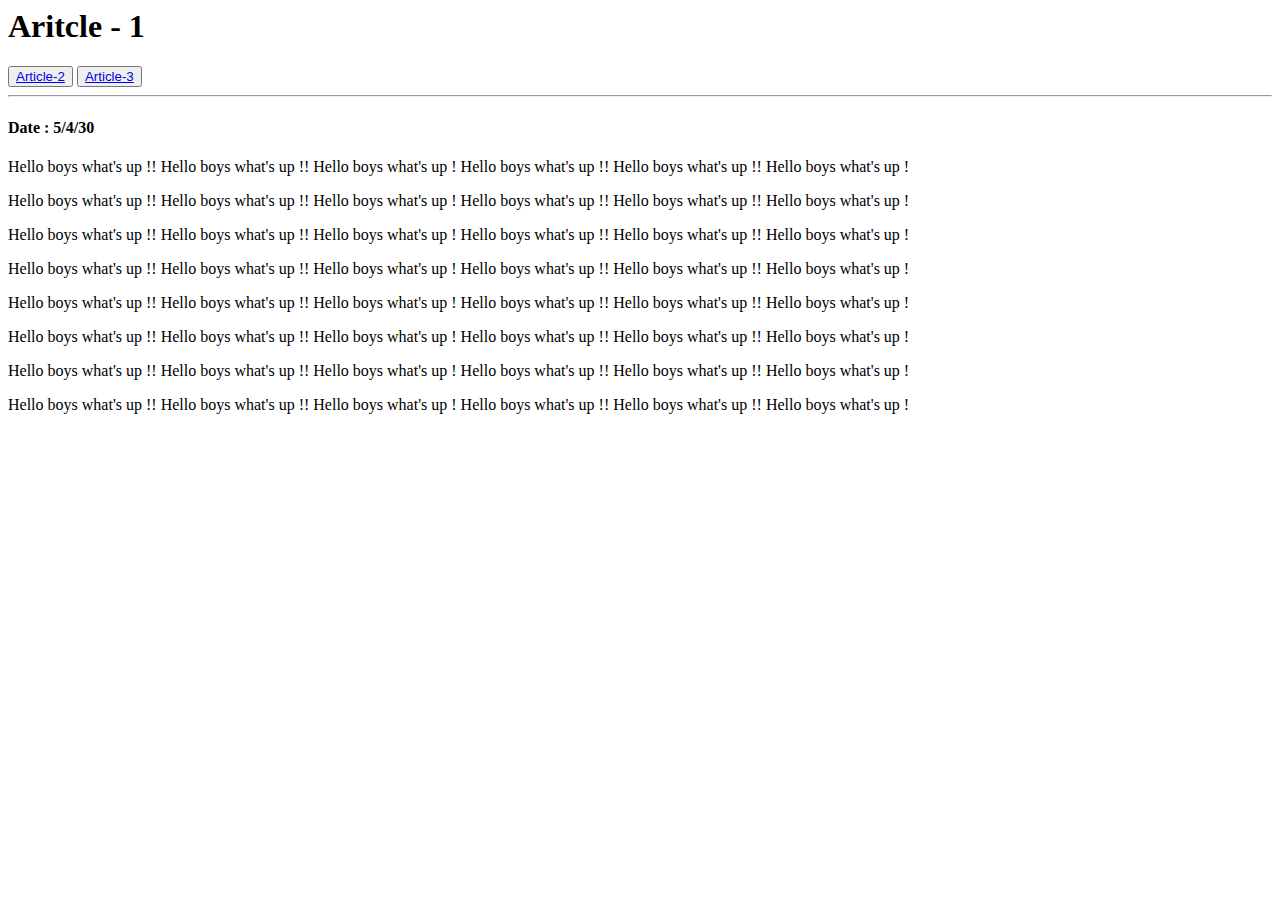
==== ui/article_one.html @ 4e1772ac "[imad-console] Updates ui/article_one.html" ====
<html>
<head>
    <title>Article one</title>
    <meta name="viewport" content="width=device-width, initial-scale=1" />
    <link href="style.css" rel="stylesheet" type="css"/>
</head>
<body>
    <h1>Aritcle - 1</h1>
    <span>
        <button><a href = "Article-2">Article-2</a></button>
        <button><a href = "Article-3">Article-3</a></button>
    </span>
    <hr>
    <h4>Date : 5/4/30</h4>
    <div>
        <p>Hello boys what's up !! Hello boys what's up !! Hello boys what's up ! Hello boys what's up !! Hello boys what's up !! Hello boys what's up !</p>
        <p>Hello boys what's up !! Hello boys what's up !! Hello boys what's up ! Hello boys what's up !! Hello boys what's up !! Hello boys what's up !</p>
    </div>    
    <div>
        <p>Hello boys what's up !! Hello boys what's up !! Hello boys what's up ! Hello boys what's up !! Hello boys what's up !! Hello boys what's up !</p>
        <p>Hello boys what's up !! Hello boys what's up !! Hello boys what's up ! Hello boys what's up !! Hello boys what's up !! Hello boys what's up !</p>
    </div>    
    <div>
        <p>Hello boys what's up !! Hello boys what's up !! Hello boys what's up ! Hello boys what's up !! Hello boys what's up !! Hello boys what's up !</p>
        <p>Hello boys what's up !! Hello boys what's up !! Hello boys what's up ! Hello boys what's up !! Hello boys what's up !! Hello boys what's up !</p>
    </div>    
    <div>
        <p>Hello boys what's up !! Hello boys what's up !! Hello boys what's up ! Hello boys what's up !! Hello boys what's up !! Hello boys what's up !</p>
        <p>Hello boys what's up !! Hello boys what's up !! Hello boys what's up ! Hello boys what's up !! Hello boys what's up !! Hello boys what's up !</p>
    </div>
</body>
</html>
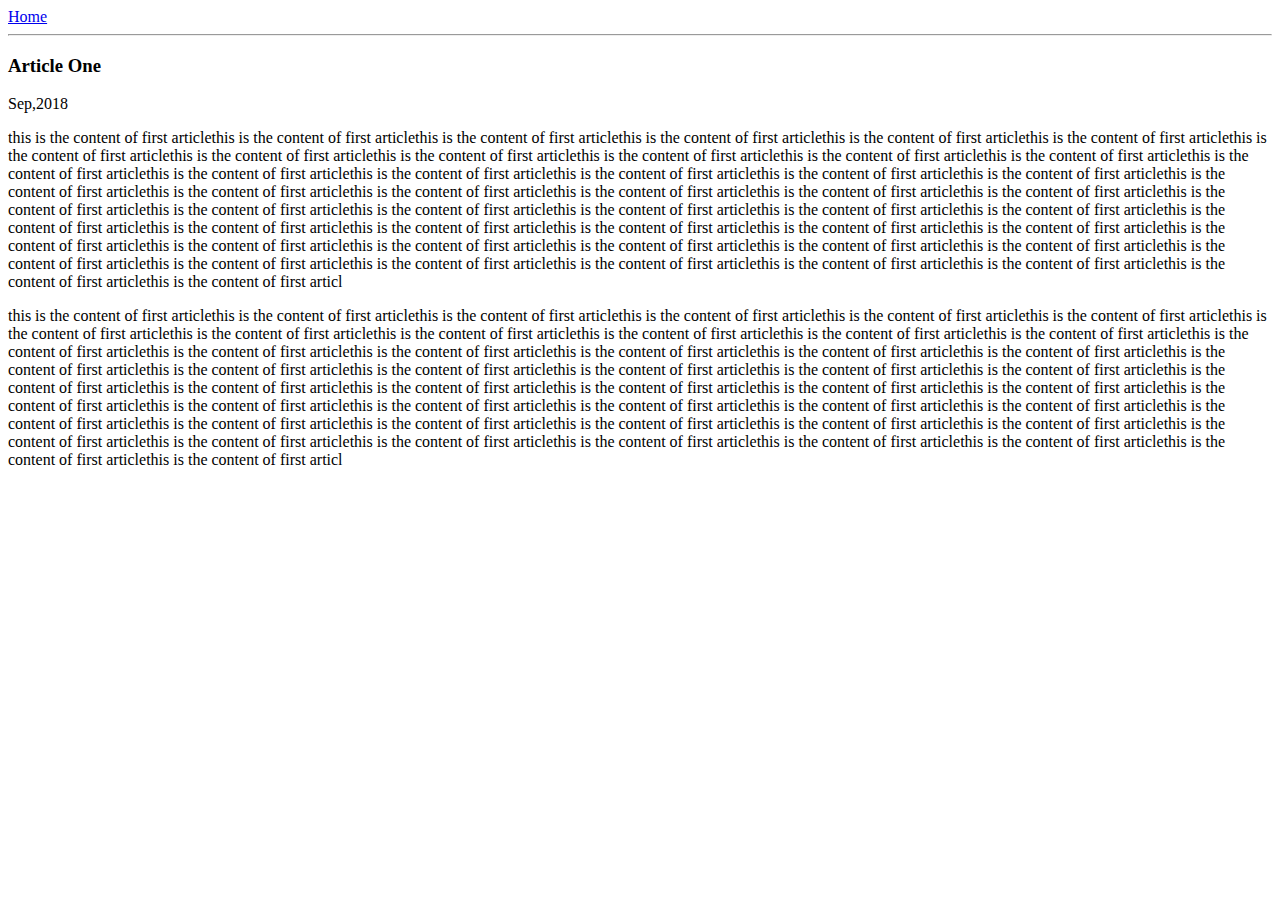
==== commit 57061057: "[imad-console] Updates ui/article_one.html" ====
--- a/ui/article_one.html
+++ b/ui/article_one.html
@@ -1,8 +1,8 @@
 <html>
-<head>
+<!--<head>
     <title>Article one</title>
     <meta name="viewport" content="width=device-width, initial-scale=1" />
-    <link href="style.css" rel="stylesheet" type="css"/>
+    <link href="ui/style.css" rel="stylesheet"/>
 </head>
 <body>
     <h1>Aritcle - 1</h1>
@@ -29,4 +29,181 @@
         <p>Hello boys what's up !! Hello boys what's up !! Hello boys what's up ! Hello boys what's up !! Hello boys what's up !! Hello boys what's up !</p>
     </div>
 </body>
+</html>-->
+
+<html>
+    <head>
+        <title>Article One | Chirag Gupta</title>
+    </head>
+    <body>
+        <div><a href="/">Home</a></div>
+        <hr/>
+        <h3>Article One</h3>
+        <div>Sep,2018</div>
+        <p>this is the content of first articlethis is the content of first articlethis is the content of first articlethis is the content of first articlethis is the content of first articlethis is the content of first articlethis is the content of first articlethis is the content of first articlethis is the content of first articlethis is the content of first articlethis is the content of first articlethis is the content of first articlethis is the content of first articlethis is the content of first articlethis is the content of first articlethis is the content of first articlethis is the content of first articlethis is the content of first articlethis is the content of first articlethis is the content of first articlethis is the content of first articlethis is the content of first articlethis is the content of first articlethis is the content of first articlethis is the content of first articlethis is the content of first articlethis is the content of first articlethis is the content of first articlethis is the content of first articlethis is the content of first articlethis is the content of first articlethis is the content of first articlethis is the content of first articlethis is the content of first articlethis is the content of first articlethis is the content of first articlethis is the content of first articlethis is the content of first articlethis is the content of first articlethis is the content of first articlethis is the content of first articlethis is the content of first articlethis is the content of first articlethis is the content of first articlethis is the content of first articlethis is the content of first articlethis is the content of first articlethis is the content of first articlethis is the content of first articlethis is the content of first articl
+        </p>
+        <p>this is the content of first articlethis is the content of first articlethis is the content of first articlethis is the content of first articlethis is the content of first articlethis is the content of first articlethis is the content of first articlethis is the content of first articlethis is the content of first articlethis is the content of first articlethis is the content of first articlethis is the content of first articlethis is the content of first articlethis is the content of first articlethis is the content of first articlethis is the content of first articlethis is the content of first articlethis is the content of first articlethis is the content of first articlethis is the content of first articlethis is the content of first articlethis is the content of first articlethis is the content of first articlethis is the content of first articlethis is the content of first articlethis is the content of first articlethis is the content of first articlethis is the content of first articlethis is the content of first articlethis is the content of first articlethis is the content of first articlethis is the content of first articlethis is the content of first articlethis is the content of first articlethis is the content of first articlethis is the content of first articlethis is the content of first articlethis is the content of first articlethis is the content of first articlethis is the content of first articlethis is the content of first articlethis is the content of first articlethis is the content of first articlethis is the content of first articlethis is the content of first articlethis is the content of first articlethis is the content of first articlethis is the content of first articlethis is the content of first articlethis is the content of first articl
+        </p>
+    </body>
 </html>
+
+
+
+
+
+
+
+
+
+
+
+
+
+
+
+
+
+
+
+
+
+
+
+
+
+
+
+
+
+
+
+
+
+
+
+
+
+
+
+
+
+
+
+
+
+
+
+
+
+
+
+
+
+
+
+
+
+
+
+
+
+
+
+
+
+
+
+
+
+
+
+
+
+
+
+
+
+
+
+
+
+
+
+
+
+
+
+
+
+
+
+
+
+
+
+
+
+
+
+
+
+
+
+
+
+
+
+
+
+
+
+
+
+
+
+
+
+
+
+
+
+
+
+
+
+
+
+
+
+
+
+
+
+
+
+
+
+
+
+
+
+
+
+
+
+
+
+
+
+
+
+
+
+
+
+
+
+
+
+
+
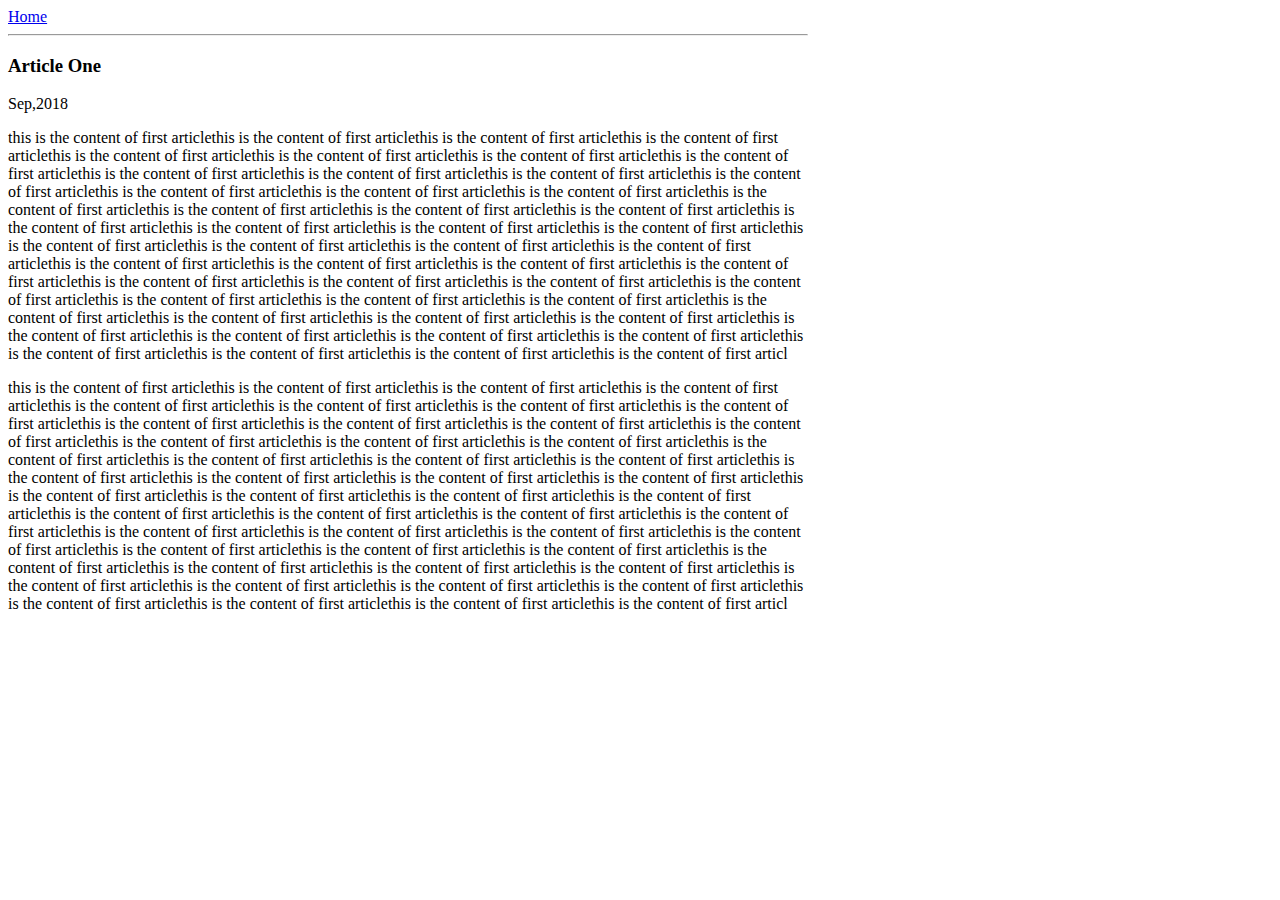
==== commit 5745342c: "[imad-console] Updates ui/article_one.html" ====
--- a/ui/article_one.html
+++ b/ui/article_one.html
@@ -1,5 +1,5 @@
-<html>
-<!--<head>
+<!--<html>
+<head>
     <title>Article one</title>
     <meta name="viewport" content="width=device-width, initial-scale=1" />
     <link href="ui/style.css" rel="stylesheet"/>
@@ -34,8 +34,16 @@
 <html>
     <head>
         <title>Article One | Chirag Gupta</title>
+        <meta name="viewport" content="width=device-width, initial-scale=1" />
+        <style>
+            .container
+            {
+                max-width: 800px;
+            }
+        </style>
     </head>
     <body>
+        <div class="container">
         <div><a href="/">Home</a></div>
         <hr/>
         <h3>Article One</h3>
@@ -44,166 +52,7 @@
         </p>
         <p>this is the content of first articlethis is the content of first articlethis is the content of first articlethis is the content of first articlethis is the content of first articlethis is the content of first articlethis is the content of first articlethis is the content of first articlethis is the content of first articlethis is the content of first articlethis is the content of first articlethis is the content of first articlethis is the content of first articlethis is the content of first articlethis is the content of first articlethis is the content of first articlethis is the content of first articlethis is the content of first articlethis is the content of first articlethis is the content of first articlethis is the content of first articlethis is the content of first articlethis is the content of first articlethis is the content of first articlethis is the content of first articlethis is the content of first articlethis is the content of first articlethis is the content of first articlethis is the content of first articlethis is the content of first articlethis is the content of first articlethis is the content of first articlethis is the content of first articlethis is the content of first articlethis is the content of first articlethis is the content of first articlethis is the content of first articlethis is the content of first articlethis is the content of first articlethis is the content of first articlethis is the content of first articlethis is the content of first articlethis is the content of first articlethis is the content of first articlethis is the content of first articlethis is the content of first articlethis is the content of first articlethis is the content of first articlethis is the content of first articlethis is the content of first articl
         </p>
+        </div>
     </body>
 </html>
 
-
-
-
-
-
-
-
-
-
-
-
-
-
-
-
-
-
-
-
-
-
-
-
-
-
-
-
-
-
-
-
-
-
-
-
-
-
-
-
-
-
-
-
-
-
-
-
-
-
-
-
-
-
-
-
-
-
-
-
-
-
-
-
-
-
-
-
-
-
-
-
-
-
-
-
-
-
-
-
-
-
-
-
-
-
-
-
-
-
-
-
-
-
-
-
-
-
-
-
-
-
-
-
-
-
-
-
-
-
-
-
-
-
-
-
-
-
-
-
-
-
-
-
-
-
-
-
-
-
-
-
-
-
-
-
-
-
-
-
-
-
-
-
-
-
-
-
-
-
-
-
-
-
-
-
-
-
-
-
-
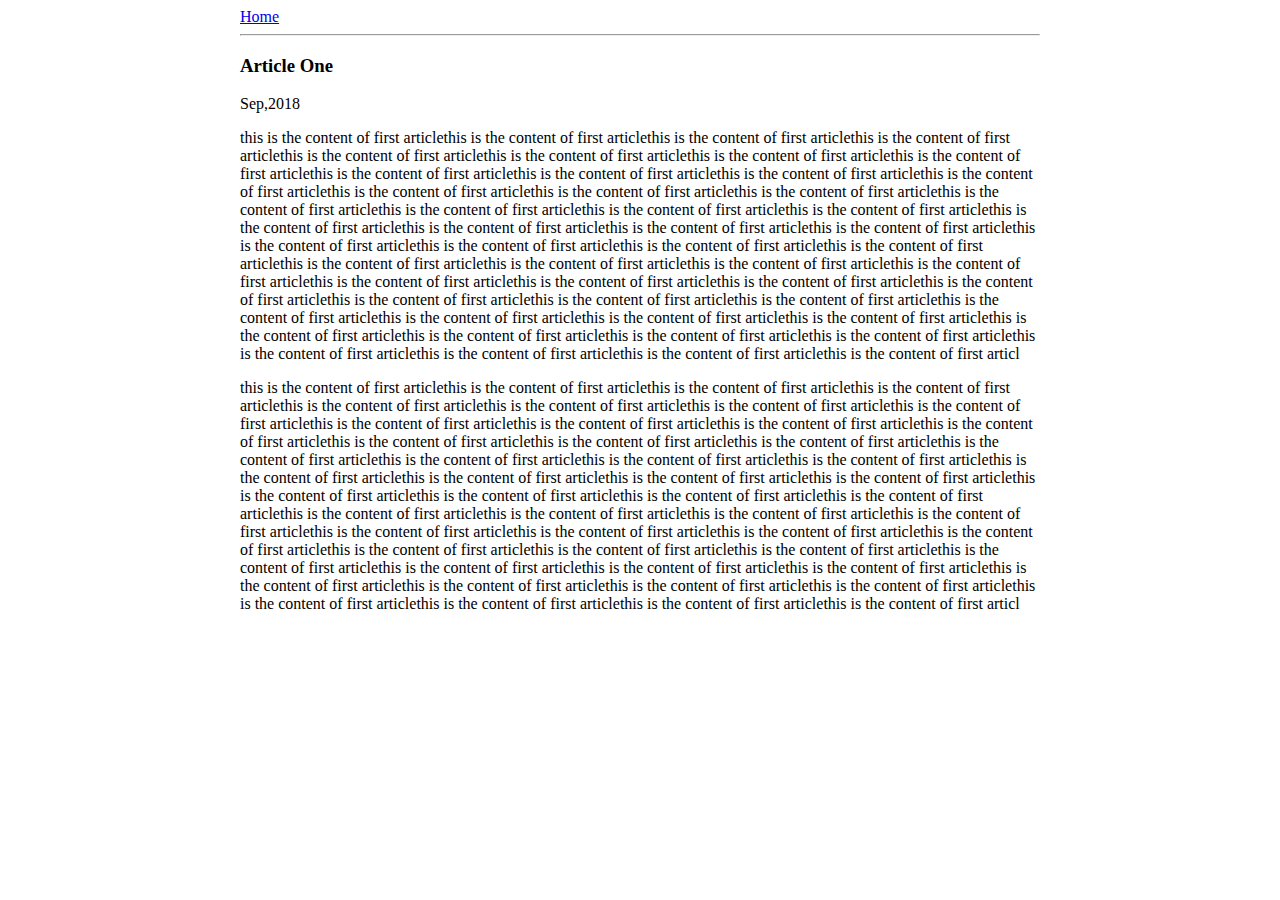
==== commit 30db6e12: "[imad-console] Updates ui/article_one.html" ====
--- a/ui/article_one.html
+++ b/ui/article_one.html
@@ -39,6 +39,7 @@
             .container
             {
                 max-width: 800px;
+                margin: auto;
             }
         </style>
     </head>
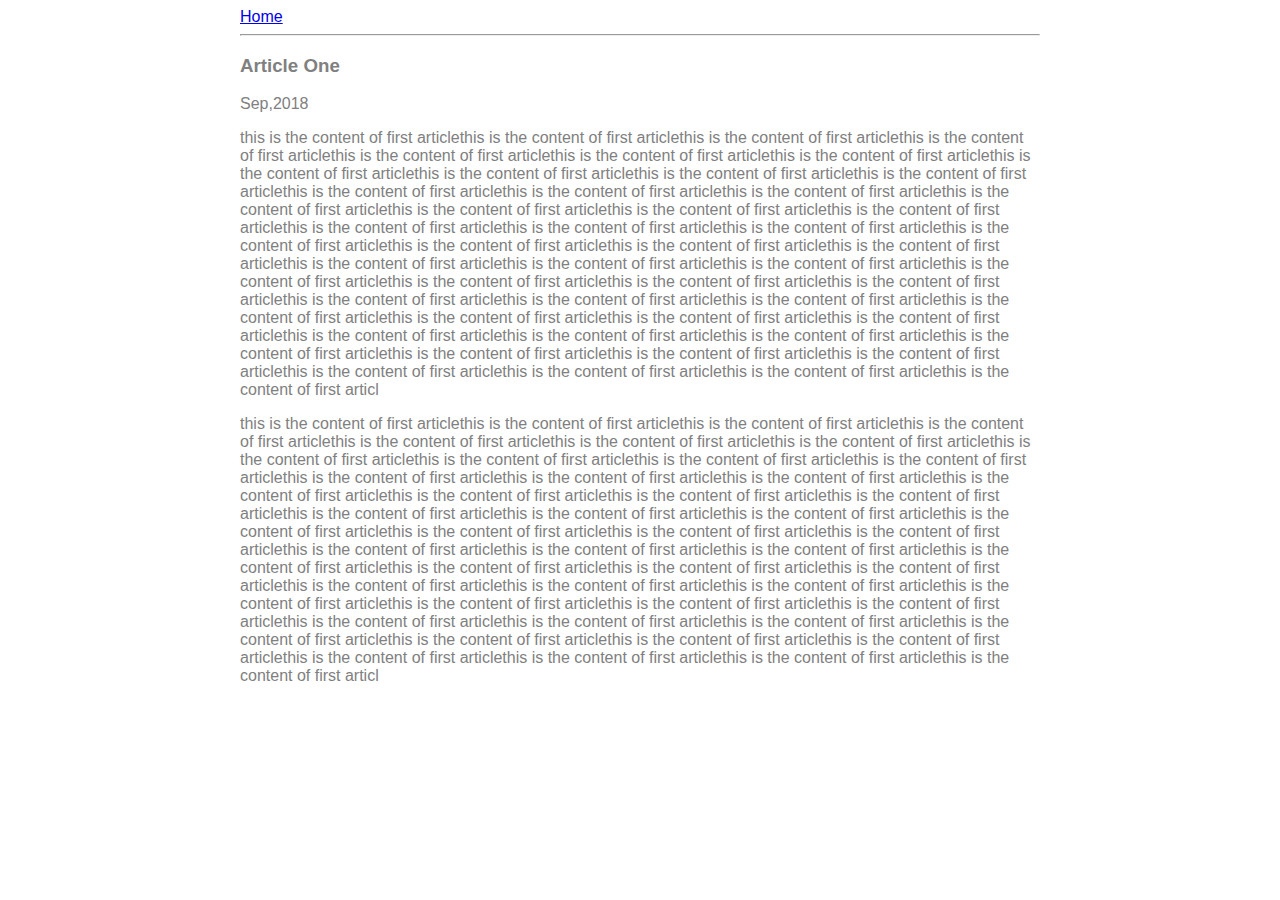
==== commit 6314d091: "[imad-console] Updates ui/article_one.html" ====
--- a/ui/article_one.html
+++ b/ui/article_one.html
@@ -30,7 +30,7 @@
     </div>
 </body>
 </html>-->
-
+<!Doctype html>
 <html>
     <head>
         <title>Article One | Chirag Gupta</title>
@@ -39,7 +39,9 @@
             .container
             {
                 max-width: 800px;
-                margin: auto;
+                margin: 0 auto;
+                color: grey;
+                font-family: sans-serif;
             }
         </style>
     </head>
